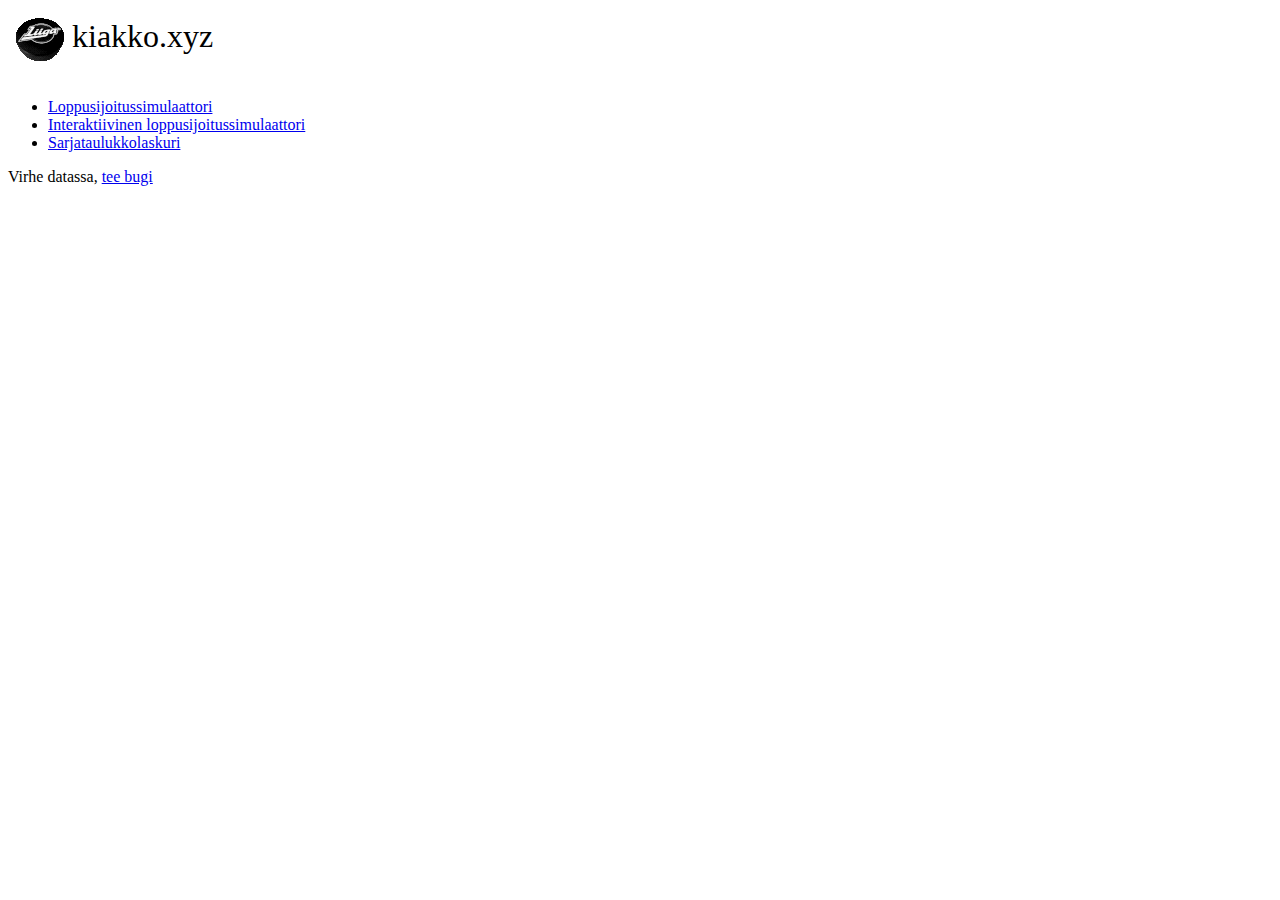
==== index.html @ 78752bf1 "Initial import" ====
<!DOCTYPE html>
<html>
 <head><title>kiakko.xyz</title></head>
 <link rel="stylesheet" href="kiakko.css">
 <body>
  <header>kiakko.xyz</header>
  <ul>
   <li><a href="simu">Loppusijoitussimulaattori</a></li>
   <li><a href="isimu">Interaktiivinen loppusijoitussimulaattori</a></li>
   <li><a href="sarja">Sarjataulukkolaskuri</a></li>
  </ul>
  <footer>Virhe datassa, <a href="https://github.com/inzanity/kiakko">tee bugi</a></footer>
 </body>
</html>
---- kiakko.css ----
header {
	height: 64px;
	display: block;
	background: url("kiakko.png") no-repeat top left;
	font-size: 32px;
	padding-top: 10px;
	padding-left: 64px;
}
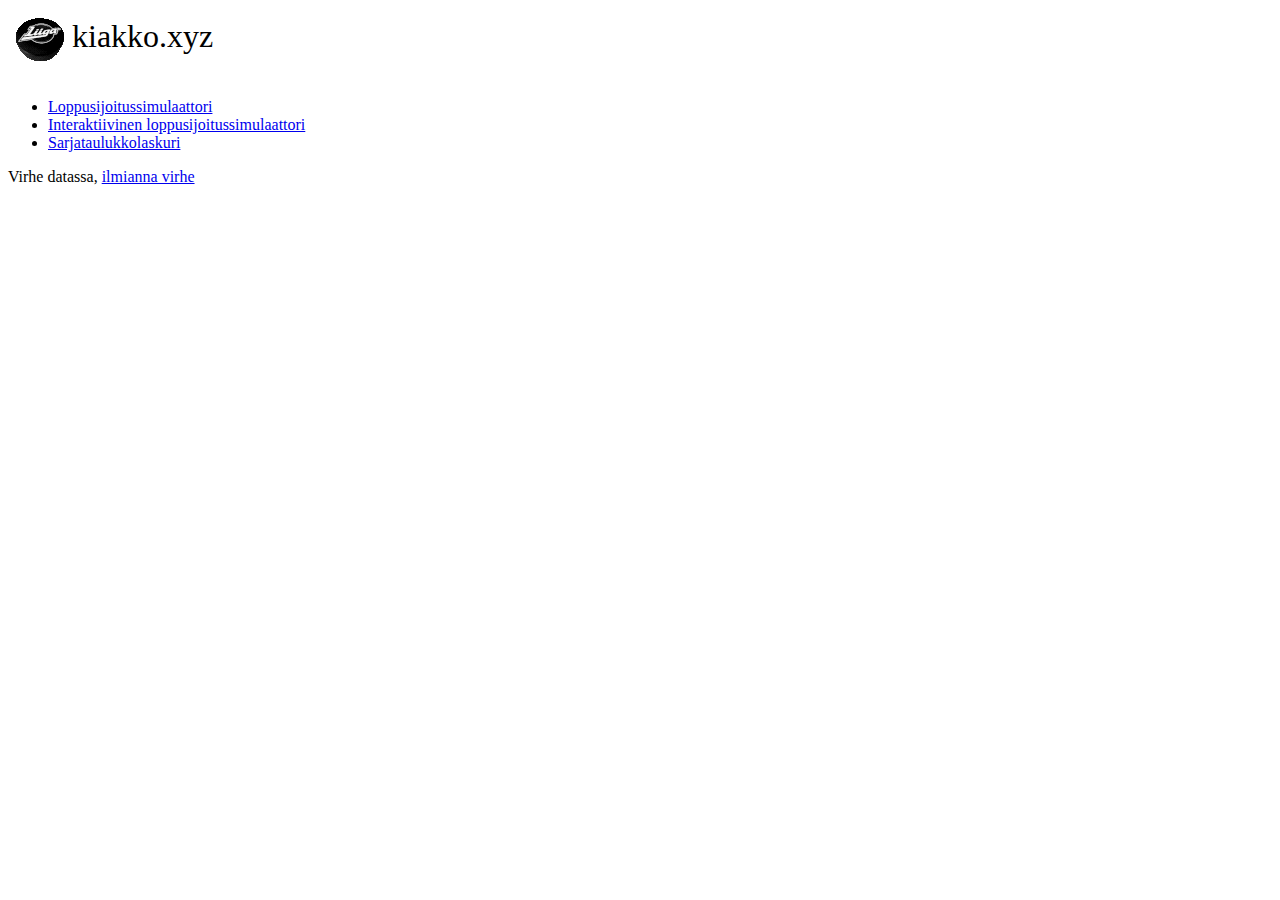
==== commit 0c7ab388: "Testing..." ====
--- a/index.html
+++ b/index.html
@@ -9,6 +9,6 @@
    <li><a href="isimu">Interaktiivinen loppusijoitussimulaattori</a></li>
    <li><a href="sarja">Sarjataulukkolaskuri</a></li>
   </ul>
-  <footer>Virhe datassa, <a href="https://github.com/inzanity/kiakko">tee bugi</a></footer>
+  <footer>Virhe datassa, <a href="mailto:kiakko@kiakko.xyz">ilmianna virhe</a></footer>
  </body>
 </html>
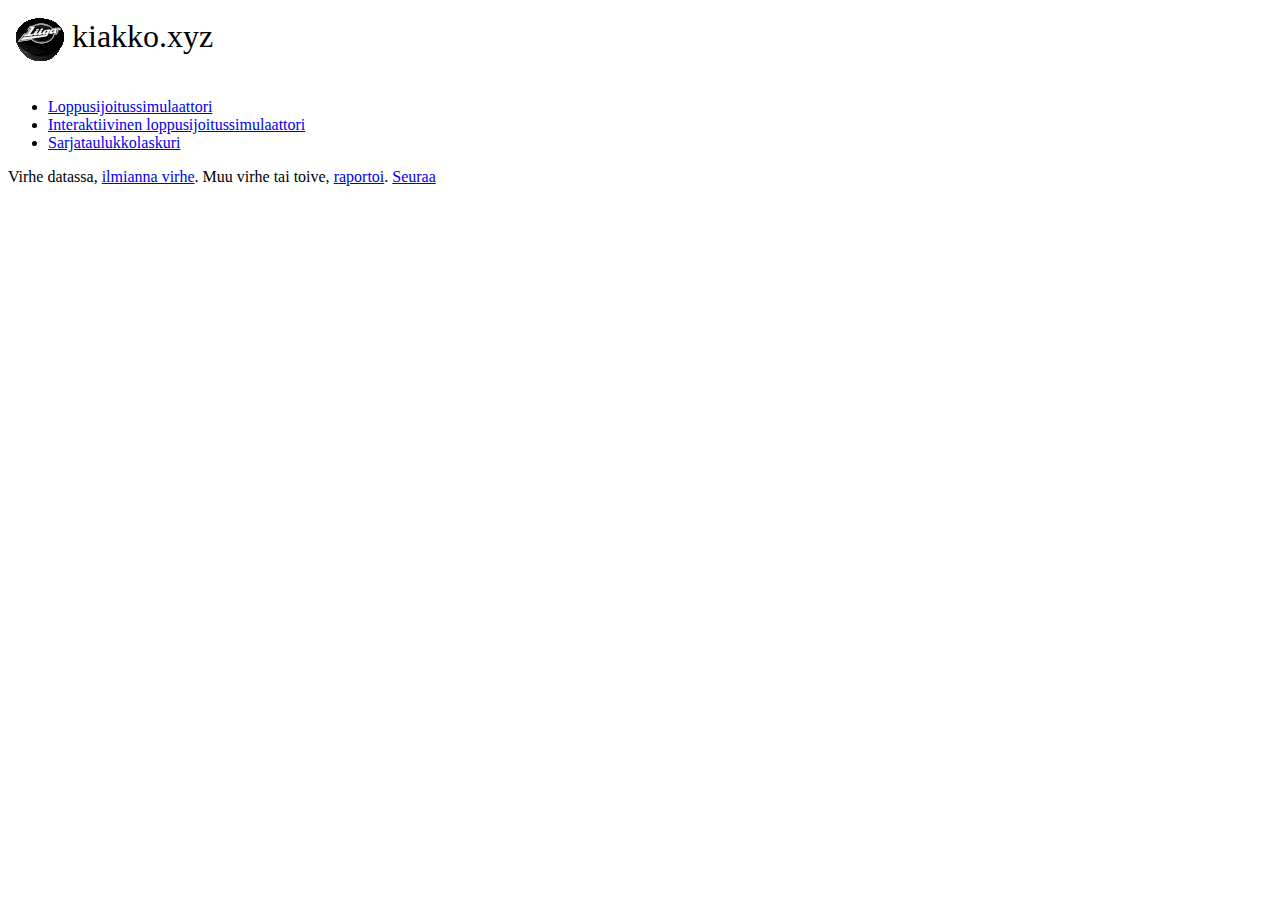
==== commit 2813a771: "Refactor" ====
--- a/index.html
+++ b/index.html
@@ -9,6 +9,6 @@
    <li><a href="isimu">Interaktiivinen loppusijoitussimulaattori</a></li>
    <li><a href="sarja">Sarjataulukkolaskuri</a></li>
   </ul>
-  <footer>Virhe datassa, <a href="mailto:kiakko@kiakko.xyz">ilmianna virhe</a></footer>
+  <footer>Virhe datassa, <a href="mailto:kiakko@kiakko.xyz">ilmianna virhe</a>. Muu virhe tai toive, <a href="https://github.com/inzanity/kiakko">raportoi</a>. <a href="/kiakko/">Seuraa</a></footer>
  </body>
 </html>
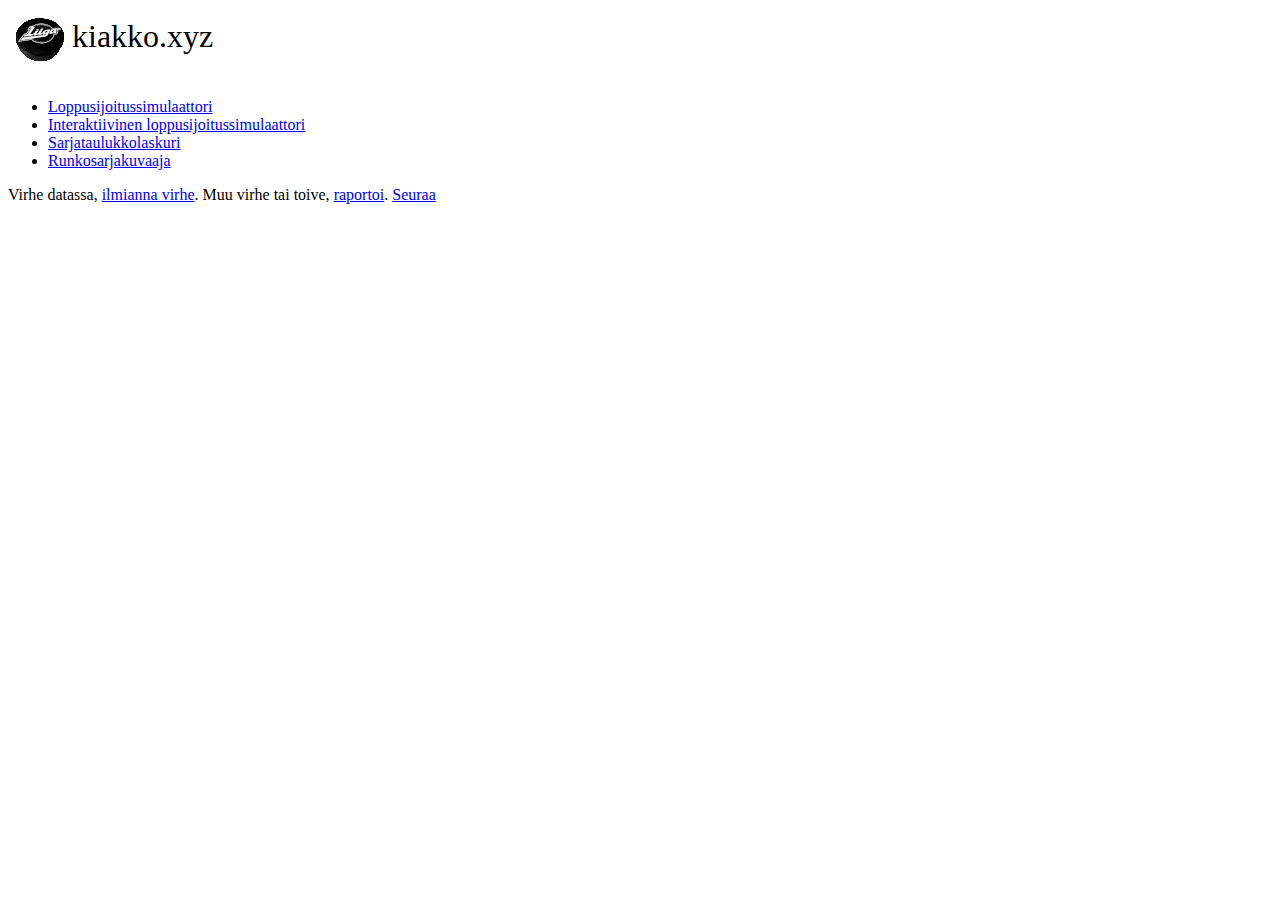
==== commit 331b269d: "Add graph" ====
--- a/index.html
+++ b/index.html
@@ -8,6 +8,7 @@
    <li><a href="simu">Loppusijoitussimulaattori</a></li>
    <li><a href="isimu">Interaktiivinen loppusijoitussimulaattori</a></li>
    <li><a href="sarja">Sarjataulukkolaskuri</a></li>
+   <li><a href="kuvaaja">Runkosarjakuvaaja</a></li>
   </ul>
   <footer>Virhe datassa, <a href="mailto:kiakko@kiakko.xyz">ilmianna virhe</a>. Muu virhe tai toive, <a href="https://github.com/inzanity/kiakko">raportoi</a>. <a href="/kiakko/">Seuraa</a></footer>
  </body>
